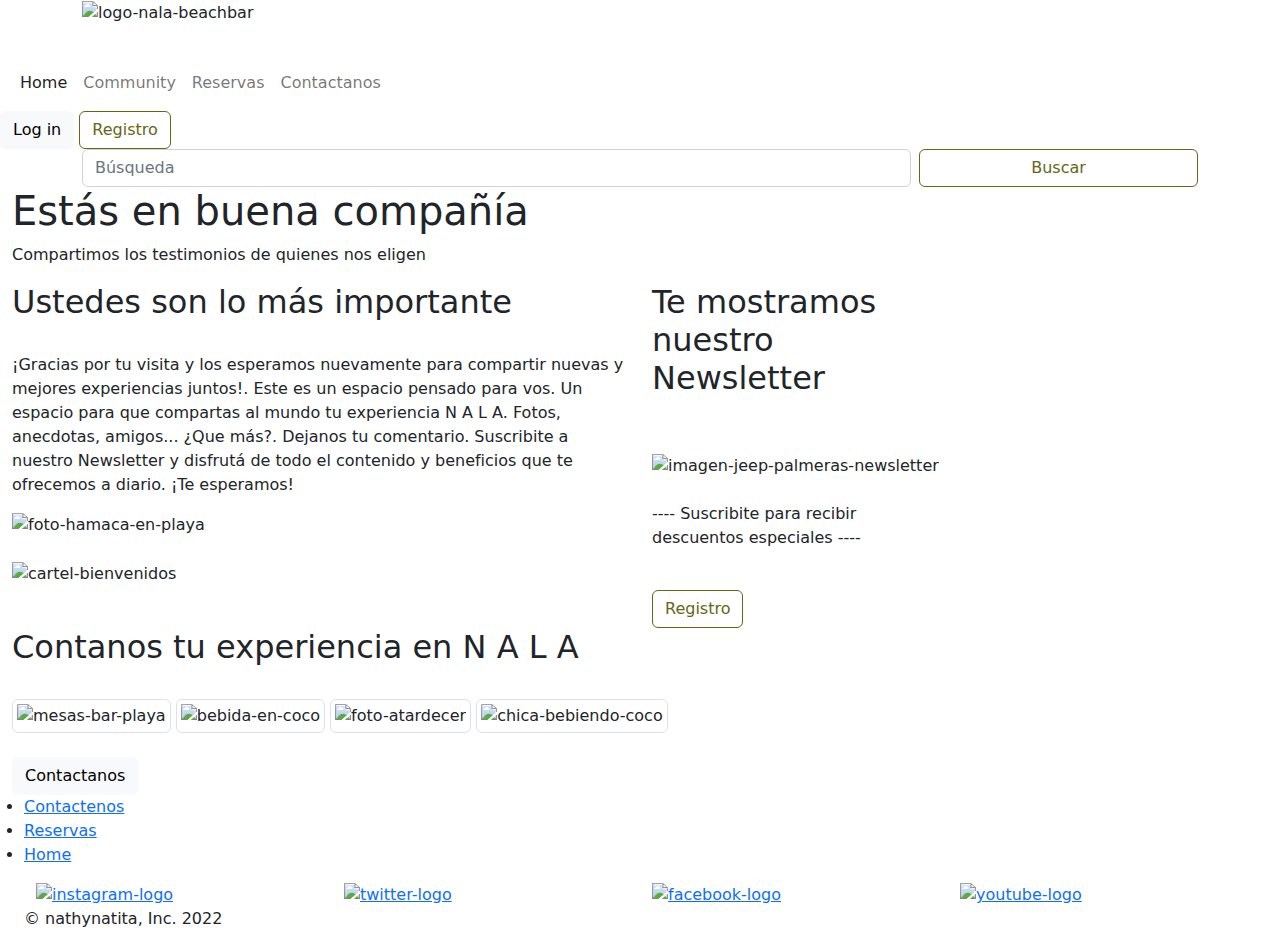
==== pages/community.html @ 18c6d6d7 "arreglando arbol partials" ====
<!DOCTYPE html>
<html lang="es">
  <head>
    <meta charset="UTF-8">
    <meta http-equiv="X-UA-Compatible" content="IE=edge">
    <meta name="viewport" content="width=device-width, initial-scale=1.0">
    <link rel="stylesheet" href="../css/bootstrap.css">
    <link rel="stylesheet" href="../css/estilos.css">
    <link rel="preconnect" href="https://fonts.googleapis.com">
    <link rel="preconnect" href="https://fonts.gstatic.com" crossorigin>
    <link href="https://fonts.googleapis.com/css2?family=Exo:wght@100;200;300;400;500&family=Lexend+Zetta:wght@100;200;300;500;700&display=swap" rel="stylesheet">
    
    
    
    
    <title>N A L A - Community</title>

  </head>

  <body>
    
  
 
  <div class="container-fluid header">
    <header class="nav-community">
      <div class="container">
        <img class="logo" width="300" height="300" src="../logo/logo-nala.png" alt="logo-nala-beachbar" class="img-fluid">
      </div>
        
<!----------------NAVEGACION--------------- -->
        <nav class="navbar navbar-expand-md">
          <div class="rowcontainer-fluid" >
              <a class="navbar-brand" href="#"></a>

              <button class="navbar-toggler" type="button" data-bs-toggle="collapse" data-bs-target="#navbarNav" aria-controls="navbarNav" aria-expanded="false" aria-label="Toggle navigation">
                <span class="navbar-toggler-icon"></span>
              </button>

              <div class="collapse navbar-collapse" id="navbarNav">
                <ul class="navbar-nav">
                  <li class="nav-item">
                    <a class="nav-link active" aria-current="page" href="../">Home</a>
                  </li>
                  <li class="nav-item">
                    <a class="nav-link" href="../pages/community.html">Community</a>
                  </li>
                  <li class="nav-item">
                    <a class="nav-link" href="../pages/reservas.html">Reservas</a>
                  </li>
                  <li class="nav-item">
                    <a class="nav-link" href="../pages/contacto.html">Contactanos</a>
                  </li>

                </ul>
                <br>
                    </div>
                  </div>
                </nav>

    </header>  
  </div>   
      
  <!-------------- BOTONERA BARRA DE NAVEGACION -->

  

  <div class="conteiner-fluid botonera"> 
                <a class="btn btn-light " href="../pages/loging.html">Log in</a>
    
  
                <a class="btn btn-outline-success" href="../pages/registro.html"> Registro</a>
  
    
            <div class="container">
              <form class="d-flex text-center" role="search">
                <input class="form-control me-2" type="search" placeholder="Búsqueda" aria-label="Search">

                <button class="btn btn-outline-success col col-sm-3" type="submit"> Buscar</button>
              </form>

             </div>
  </div> 

  <!-- --------------TITULO PRINCIPAL DE SECCIONES---------- -->

<div class="container-fluid contenido">

          <div class=" row inicio-community">
              <H1>Estás en buena compañía</H1>
              <br>

              <p> Compartimos los testimonios de quienes nos eligen </p>

          <!-- -------SECCION UDS SON LO IMPORTANTE---------- -->
              <section class="col col-sm-6 col-lg-6 seccion-importante">
                  <h2>Ustedes son lo más importante </h2>
          <br>
                  <p>¡Gracias por tu visita y los esperamos nuevamente para compartir nuevas y mejores experiencias juntos!. 
                  Este es un espacio pensado para vos. Un espacio para que compartas al mundo tu experiencia N A L A. 
                  Fotos, anecdotas, amigos... ¿Que más?.
                  Dejanos tu comentario. Suscribite a nuestro Newsletter y disfrutá de todo el contenido y beneficios que te ofrecemos a diario.
                  ¡Te esperamos!
                  </p>
            
                  <img src="../fotos/hamaca.jpeg" alt="foto-hamaca-en-playa" height="200px" width="300px">
                  <br>
                  <br>

                  <img src="../fotos/welcome_open.jpeg" alt="cartel-bienvenidos" height="200px" width="300px">

              </section >
          <br>
          <br>    

          <!-----------ASIDE--------------- -->
          <aside class="col col-sm-3 col-lg-3 aside"> 
              
            <H2>Te mostramos nuestro Newsletter</H2>
          <br>
          <br>            
            <img class="imagen-jeep" src="../fotos/jeep_palmeras.jpeg" alt="imagen-jeep-palmeras-newsletter" height="400px" width="300px">
          <br>
          <br>
            <p>---- Suscribite para recibir descuentos especiales ----</p>
          <br>
          <a class="btn btn-outline-success" href="../pages/registro.html"> Registro</a>
          <br>
            
          </aside>


   <!----------CONTANOS TU EXPERIENCIA---------------- -->
      
              <section class="seccion-experiencia">
                  <h2> Contanos tu experiencia en N A L A</h2>
          <br>
          <img src="../fotos/mesas.jpeg" alt="mesas-bar-playa" height="100px" width="100px" class="img-thumbnail img-fluid" style="width: 100px; height: 90px">
          <img src="../fotos/coco.jpeg" alt="bebida-en-coco" height="100px" width="100px"class="img-thumbnail img-fluid" style="width: 100px; height: 90px">
          <img src="../fotos/sunset.jpeg" alt="foto-atardecer" height="100px" width="100px"class="img-thumbnail img-fluid" style="width: 100px; height: 90px">
          <img src="../fotos/chica_coco.jpeg" alt="chica-bebiendo-coco" height="100px" width="100px"class="img-thumbnail img-fluid" style="width: 100px; height: 90px">


          <br>
          <br>
          <a class="btn btn-light " href="../pages/contacto.html">Contactanos</a>
          <br>
              </section>
</div>



<!-----------FOOTER---------- -->

<div class="container-fluid footer">
  <footer class="row footer justify-content-center">
      <ul>
          <li><a href="../pages/contacto.html">Contactenos</a> </li>
          <li><a href="../pages/reservas.html">Reservas</a></li>
          <li><a href="./index.html">Home</a></li>
      </ul>

        <div class="row imagenesfooter justify-content-space-between">
        

          <a class="col-8 col-sm-3" href="https://www.instagram.com/">
            <img class="instagram" width="30" height="30"src="../icon/instagram.png" alt="instagram-logo"></a> 

          <a class="col-8 col-sm-3" href="https://www.twitter.com/">
            <img class="twitter" width="30" height="30" src="../icon/twitter.png" alt="twitter-logo"></a> 
          
          <a class="col-8 col-sm-3" href="https://www.facebook.com/">
            <img class=facebook width="30" height="30" src="../icon/facebook.png" alt="facebook-logo"></a> 

          <a class="col-8 col-sm-3" href="https://www.facebook.com/">
            <img class="youtube" width="30" height="30" src="../icon/youtube.png" alt="youtube-logo"></a> 

        </div>
      
      <p>© nathynatita, Inc. 2022</p>

  </footer>
</div> 


<script src="./js/bootstrap.js"></script>
</body>

</html>
---- css/estilos.css ----

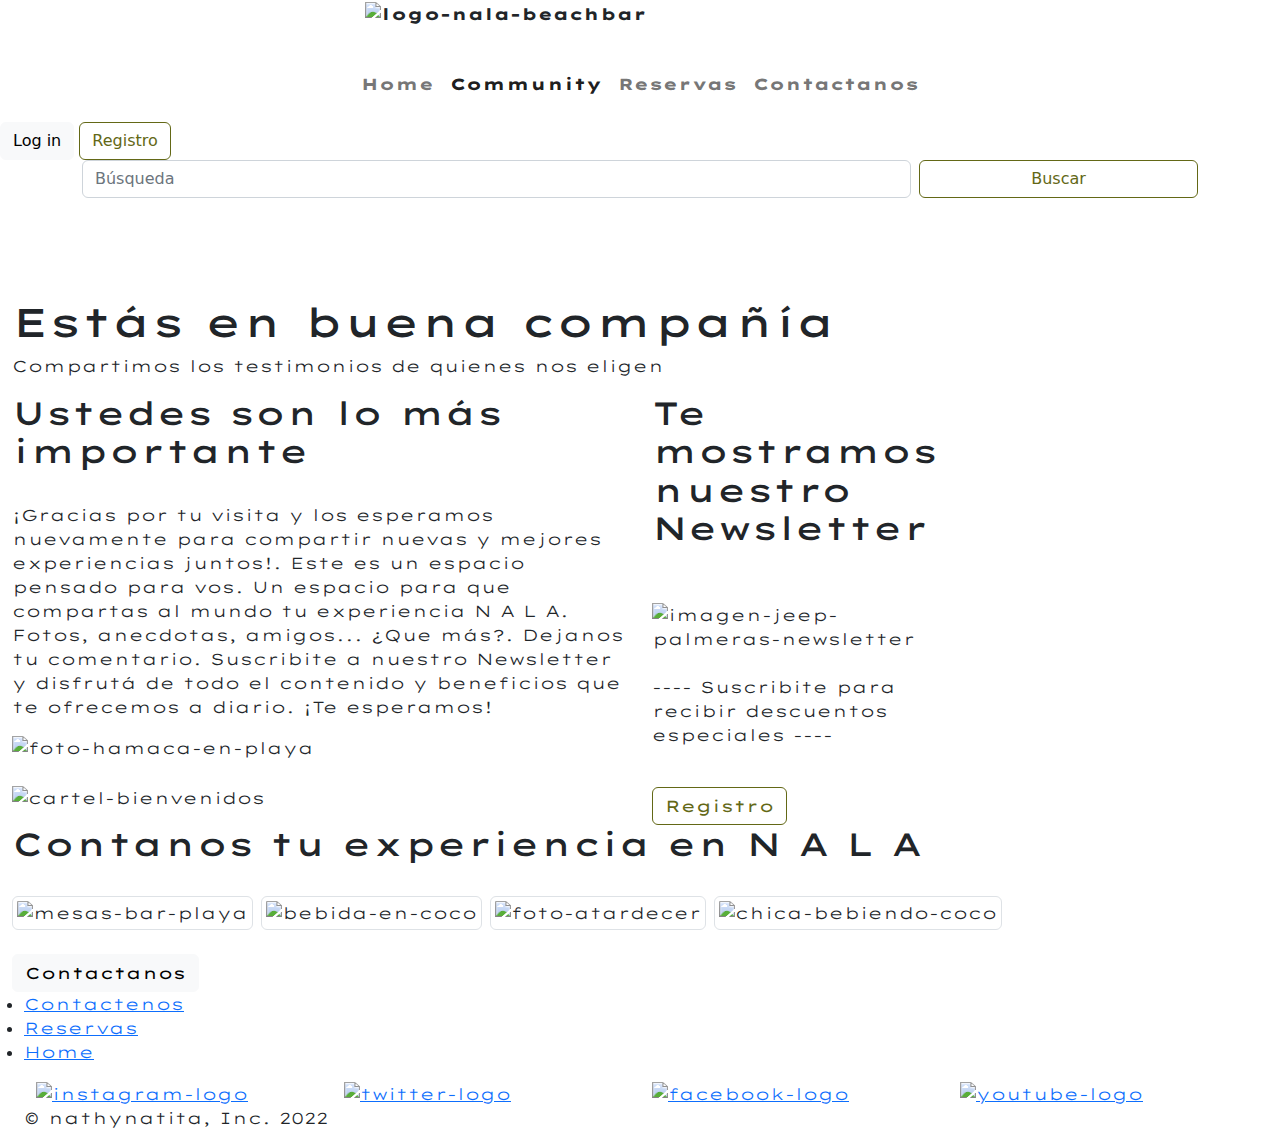
==== commit 8cca4789: "links ok de todas las pages, ok el bootstrap funcionando en todas" ====
--- a/pages/community.html
+++ b/pages/community.html
@@ -11,16 +11,10 @@
     <link href="https://fonts.googleapis.com/css2?family=Exo:wght@100;200;300;400;500&family=Lexend+Zetta:wght@100;200;300;500;700&display=swap" rel="stylesheet">
     
     
+    <title>N A L A - Community</title>
+  </head>
+<body>
     
-    
-    <title>N A L A - Community</title>
-
-  </head>
-
-  <body>
-    
-  
- 
   <div class="container-fluid header">
     <header class="nav-community">
       <div class="container">
@@ -39,10 +33,10 @@
               <div class="collapse navbar-collapse" id="navbarNav">
                 <ul class="navbar-nav">
                   <li class="nav-item">
-                    <a class="nav-link active" aria-current="page" href="../">Home</a>
+                    <a class="nav-link" aria-current="page" href="../index.html">Home</a>
                   </li>
                   <li class="nav-item">
-                    <a class="nav-link" href="../pages/community.html">Community</a>
+                    <a class="nav-link active" href="#">Community</a>
                   </li>
                   <li class="nav-item">
                     <a class="nav-link" href="../pages/reservas.html">Reservas</a>
@@ -65,7 +59,7 @@
   
 
   <div class="conteiner-fluid botonera"> 
-                <a class="btn btn-light " href="../pages/loging.html">Log in</a>
+                <a class="btn btn-light " href="../pages/login.html">Log in</a>
     
   
                 <a class="btn btn-outline-success" href="../pages/registro.html"> Registro</a>
@@ -149,14 +143,13 @@
 
 
 
-<!-----------FOOTER---------- -->
-
+<!------------------ FOOTER --------------->
 <div class="container-fluid footer">
   <footer class="row footer justify-content-center">
       <ul>
           <li><a href="../pages/contacto.html">Contactenos</a> </li>
           <li><a href="../pages/reservas.html">Reservas</a></li>
-          <li><a href="./index.html">Home</a></li>
+          <li><a href="../index.html">Home</a></li>
       </ul>
 
         <div class="row imagenesfooter justify-content-space-between">
@@ -182,7 +175,7 @@
 </div> 
 
 
-<script src="./js/bootstrap.js"></script>
+<script src="../js/bootstrap.js"></script>
 </body>
 
 </html>--- a/css/estilos.css
+++ b/css/estilos.css
@@ -1 +1,71 @@
+* {
+  margin: 0;
+  padding: 0;
+  box-sizing: border-box;
+}
 
+html {
+  font-family: "Exo", sans-serif;
+}
+
+.colorverdepetroleo {
+  color: #0da2b8;
+}
+
+.colorgris {
+  color: #d5d6db;
+}
+
+.coloroliva {
+  color: #636816;
+}
+
+.colorcoral {
+  color: #de9a5b;
+}
+
+.colormarron {
+  color: #795630;
+}
+
+.btn-light {
+  text-decoration: none;
+}
+.btn-light .btn-outline-success {
+  text-decoration: none;
+}
+
+.header {
+  font-family: "Lexend Zetta", sans-serif;
+  font-weight: 800;
+  background-image: url(../fotos/puerta.jpeg);
+  display: flex;
+  flex-direction: column;
+  flex-wrap: wrap;
+  background-size: cover;
+  width: 100%;
+  top: 0px;
+  text-decoration: none;
+  align-items: center;
+}
+
+.botonera a {
+  margin-top: 10px;
+  text-align: center;
+}
+
+.contenido {
+  font-family: "Lexend Zetta", sans-serif;
+  font-weight: 300;
+  margin-top: 100px;
+}
+.contenido .contenedor-secciones1 #corte-index {
+  text-align: center;
+  align-items: center;
+}
+
+.img {
+  align-items: center;
+}
+
+/*# sourceMappingURL=estilos.css.map */
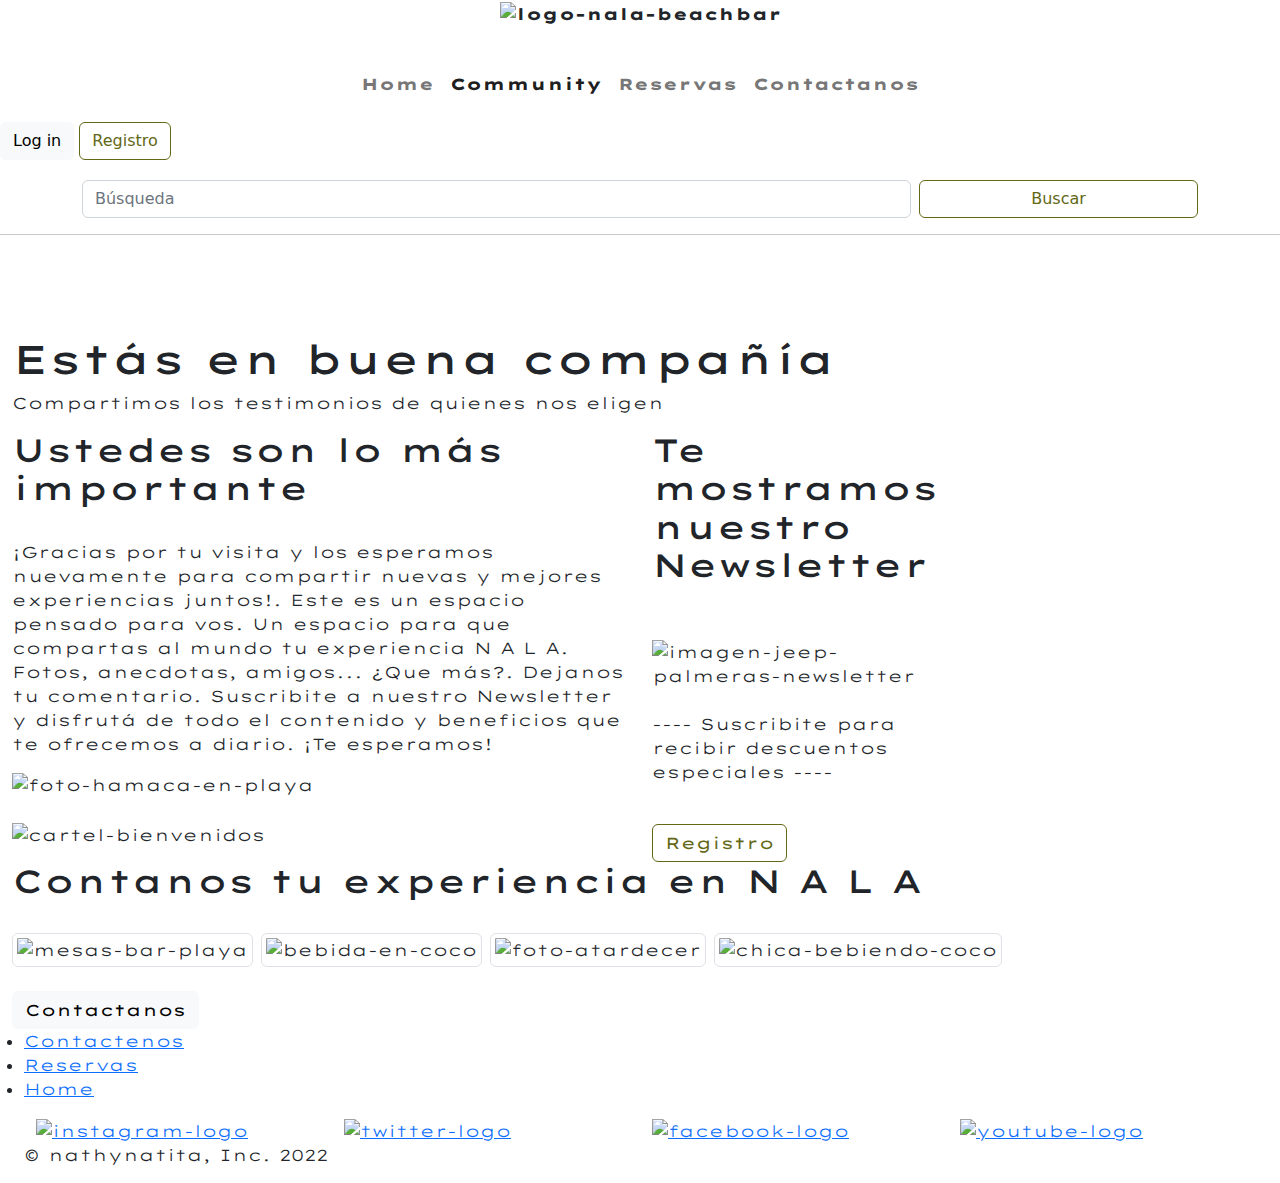
==== commit 577c03a4: "header y home arreglados con scss igual que secciones" ====
--- a/pages/community.html
+++ b/pages/community.html
@@ -13,14 +13,13 @@
     
     <title>N A L A - Community</title>
   </head>
-<body>
-    
+  <body>  
+      
   <div class="container-fluid header">
-    <header class="nav-community">
-      <div class="container">
+      <div class="col text-center col-xs-2 col-lg-12">
         <img class="logo" width="300" height="300" src="../logo/logo-nala.png" alt="logo-nala-beachbar" class="img-fluid">
       </div>
-        
+
 <!----------------NAVEGACION--------------- -->
         <nav class="navbar navbar-expand-md">
           <div class="rowcontainer-fluid" >
@@ -39,10 +38,10 @@
                     <a class="nav-link active" href="#">Community</a>
                   </li>
                   <li class="nav-item">
-                    <a class="nav-link" href="../pages/reservas.html">Reservas</a>
+                    <a class="nav-link" href="./reservas.html">Reservas</a>
                   </li>
                   <li class="nav-item">
-                    <a class="nav-link" href="../pages/contacto.html">Contactanos</a>
+                    <a class="nav-link" href="./contacto.html">Contactanos</a>
                   </li>
 
                 </ul>
@@ -54,28 +53,26 @@
     </header>  
   </div>   
       
-  <!-------------- BOTONERA BARRA DE NAVEGACION -->
+  <!-------------- BOTONERA BARRA DE NAVEGACION ----------->
+  <div class="conteiner-fluid botonera"> 
+          <a class="btn btn-light" href="../pages/login.html">Log in</a>
 
-  
 
-  <div class="conteiner-fluid botonera"> 
-                <a class="btn btn-light " href="../pages/login.html">Log in</a>
-    
-  
-                <a class="btn btn-outline-success" href="../pages/registro.html"> Registro</a>
-  
-    
-            <div class="container">
-              <form class="d-flex text-center" role="search">
-                <input class="form-control me-2" type="search" placeholder="Búsqueda" aria-label="Search">
+          <a class="btn btn-outline-success" href="../pages/registro.html"> Registro</a>
 
-                <button class="btn btn-outline-success col col-sm-3" type="submit"> Buscar</button>
-              </form>
 
-             </div>
-  </div> 
+          <div class="container">
+          <form class="d-flex text-center" role="search">
+            <input class="form-control me-2" type="search" placeholder="Búsqueda" aria-label="Search">
 
-  <!-- --------------TITULO PRINCIPAL DE SECCIONES---------- -->
+            <button class="btn btn-outline-success col col-sm-3" type="submit"> Buscar</button>
+          </form>
+
+          </div>
+    </div> 
+
+    <hr>
+<!-- --------------TITULO PRINCIPAL DE SECCIONES---------------->
 
 <div class="container-fluid contenido">
 
@@ -85,7 +82,7 @@
 
               <p> Compartimos los testimonios de quienes nos eligen </p>
 
-          <!-- -------SECCION UDS SON LO IMPORTANTE---------- -->
+<!-- -------SECCION UDS SON LO IMPORTANTE---------------->
               <section class="col col-sm-6 col-lg-6 seccion-importante">
                   <h2>Ustedes son lo más importante </h2>
           <br>
@@ -106,7 +103,7 @@
           <br>
           <br>    
 
-          <!-----------ASIDE--------------- -->
+<!-----------ASIDE--------------- -->
           <aside class="col col-sm-3 col-lg-3 aside"> 
               
             <H2>Te mostramos nuestro Newsletter</H2>
@@ -123,7 +120,7 @@
           </aside>
 
 
-   <!----------CONTANOS TU EXPERIENCIA---------------- -->
+<!----------CONTANOS TU EXPERIENCIA---------------- -->
       
               <section class="seccion-experiencia">
                   <h2> Contanos tu experiencia en N A L A</h2>
@@ -139,16 +136,14 @@
           <a class="btn btn-light " href="../pages/contacto.html">Contactanos</a>
           <br>
               </section>
-</div>
-
-
+  </div>
 
 <!------------------ FOOTER --------------->
 <div class="container-fluid footer">
   <footer class="row footer justify-content-center">
       <ul>
-          <li><a href="../pages/contacto.html">Contactenos</a> </li>
-          <li><a href="../pages/reservas.html">Reservas</a></li>
+          <li><a href="./contacto.html">Contactenos</a> </li>
+          <li><a href="./reservas.html">Reservas</a></li>
           <li><a href="../index.html">Home</a></li>
       </ul>
 
--- a/css/estilos.css
+++ b/css/estilos.css
@@ -52,6 +52,7 @@
 .botonera a {
   margin-top: 10px;
   text-align: center;
+  margin-bottom: 20px;
 }
 
 .contenido {
@@ -59,9 +60,36 @@
   font-weight: 300;
   margin-top: 100px;
 }
-.contenido .contenedor-secciones1 #corte-index {
-  text-align: center;
-  align-items: center;
+.contenido .video {
+  width: 100%;
+}
+
+.contenedor-secciones1 {
+  text-align: justify;
+  align-items: flex-start;
+}
+.contenedor-secciones1 section.nosotros {
+  padding: 60px;
+}
+
+section.menu {
+  padding: 60px;
+}
+
+section.community {
+  padding: 60px;
+}
+
+section.reservas {
+  padding: 60px;
+}
+
+.rounded {
+  size: 500px 800px;
+}
+
+.footer {
+  text-decoration: none;
 }
 
 .img {
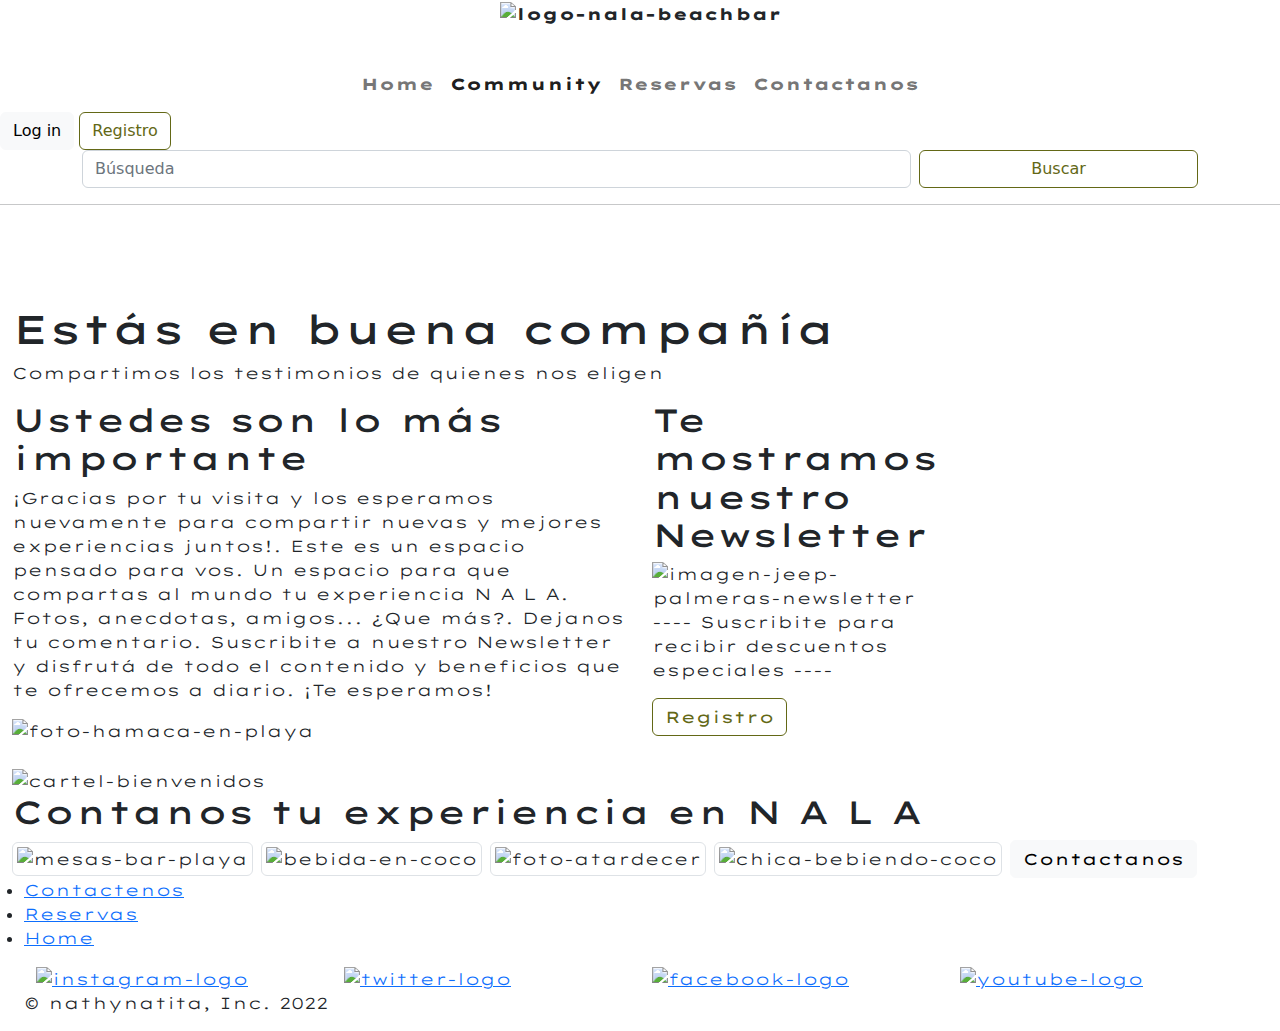
==== commit fa9ccef2: "06 de agosto solucionado botonera de navegacion" ====
--- a/pages/community.html
+++ b/pages/community.html
@@ -78,14 +78,14 @@
 
           <div class=" row inicio-community">
               <H1>Estás en buena compañía</H1>
-              <br>
+              
 
               <p> Compartimos los testimonios de quienes nos eligen </p>
 
 <!-- -------SECCION UDS SON LO IMPORTANTE---------------->
               <section class="col col-sm-6 col-lg-6 seccion-importante">
                   <h2>Ustedes son lo más importante </h2>
-          <br>
+         
                   <p>¡Gracias por tu visita y los esperamos nuevamente para compartir nuevas y mejores experiencias juntos!. 
                   Este es un espacio pensado para vos. Un espacio para que compartas al mundo tu experiencia N A L A. 
                   Fotos, anecdotas, amigos... ¿Que más?.
@@ -100,22 +100,19 @@
                   <img src="../fotos/welcome_open.jpeg" alt="cartel-bienvenidos" height="200px" width="300px">
 
               </section >
-          <br>
-          <br>    
+      
 
 <!-----------ASIDE--------------- -->
           <aside class="col col-sm-3 col-lg-3 aside"> 
               
             <H2>Te mostramos nuestro Newsletter</H2>
-          <br>
-          <br>            
+          
             <img class="imagen-jeep" src="../fotos/jeep_palmeras.jpeg" alt="imagen-jeep-palmeras-newsletter" height="400px" width="300px">
-          <br>
-          <br>
+
             <p>---- Suscribite para recibir descuentos especiales ----</p>
-          <br>
+       
           <a class="btn btn-outline-success" href="../pages/registro.html"> Registro</a>
-          <br>
+        
             
           </aside>
 
@@ -124,17 +121,16 @@
       
               <section class="seccion-experiencia">
                   <h2> Contanos tu experiencia en N A L A</h2>
-          <br>
+   
           <img src="../fotos/mesas.jpeg" alt="mesas-bar-playa" height="100px" width="100px" class="img-thumbnail img-fluid" style="width: 100px; height: 90px">
           <img src="../fotos/coco.jpeg" alt="bebida-en-coco" height="100px" width="100px"class="img-thumbnail img-fluid" style="width: 100px; height: 90px">
           <img src="../fotos/sunset.jpeg" alt="foto-atardecer" height="100px" width="100px"class="img-thumbnail img-fluid" style="width: 100px; height: 90px">
           <img src="../fotos/chica_coco.jpeg" alt="chica-bebiendo-coco" height="100px" width="100px"class="img-thumbnail img-fluid" style="width: 100px; height: 90px">
 
 
-          <br>
-          <br>
+         
           <a class="btn btn-light " href="../pages/contacto.html">Contactanos</a>
-          <br>
+         
               </section>
   </div>
 
--- a/css/estilos.css
+++ b/css/estilos.css
@@ -35,6 +35,11 @@
   text-decoration: none;
 }
 
+footer ul li a:hover {
+  transform: scale(1.1);
+  color: #7f8e6d;
+}
+
 .header {
   font-family: "Lexend Zetta", sans-serif;
   font-weight: 800;
@@ -49,18 +54,13 @@
   align-items: center;
 }
 
-.botonera a {
-  margin-top: 10px;
-  text-align: center;
-  margin-bottom: 20px;
-}
-
 .contenido {
   font-family: "Lexend Zetta", sans-serif;
   font-weight: 300;
   margin-top: 100px;
 }
-.contenido .video {
+
+.contenido video {
   width: 100%;
 }
 
@@ -84,12 +84,48 @@
   padding: 60px;
 }
 
-.rounded {
-  size: 500px 800px;
+.pie-pagina {
+  width: 100%;
+  background: linear-gradient(rgba(152, 153, 152, 0.7019607843), rgba(237, 237, 237, 0.77)) 100%;
 }
 
-.footer {
+.pie-pagina .grupo-1 {
+  width: 100%;
+  max-width: 1200px;
+  margin: auto;
+  display: grid;
+  grid-template-columns: repeat(3, 1fr);
+  grid-gap: 50px;
+  padding: 45px 0px;
+}
+
+.pie-pagina .grupo-1 .box figure {
+  width: 100%;
+  height: 100%;
+  display: flex;
+  justify-content: center;
+  align-items: center;
+}
+
+.pie-pagina .grupo-1 .box figure img {
+  width: 250px;
+}
+
+.pie-pagina .grupo-1 .box ul li a {
   text-decoration: none;
+  color: #636816;
+  margin-top: 25px;
+  margin-bottom: 25px;
+  display: flex;
+  align-items: center;
+  text-align: center;
+  font-family: "Lexend Zetta", sans-serif;
+}
+
+.pie-pagina .grupo-1 .box h3 {
+  color: #678e7b;
+  font-family: "Exo";
+  margin-top: 50px;
 }
 
 .img {
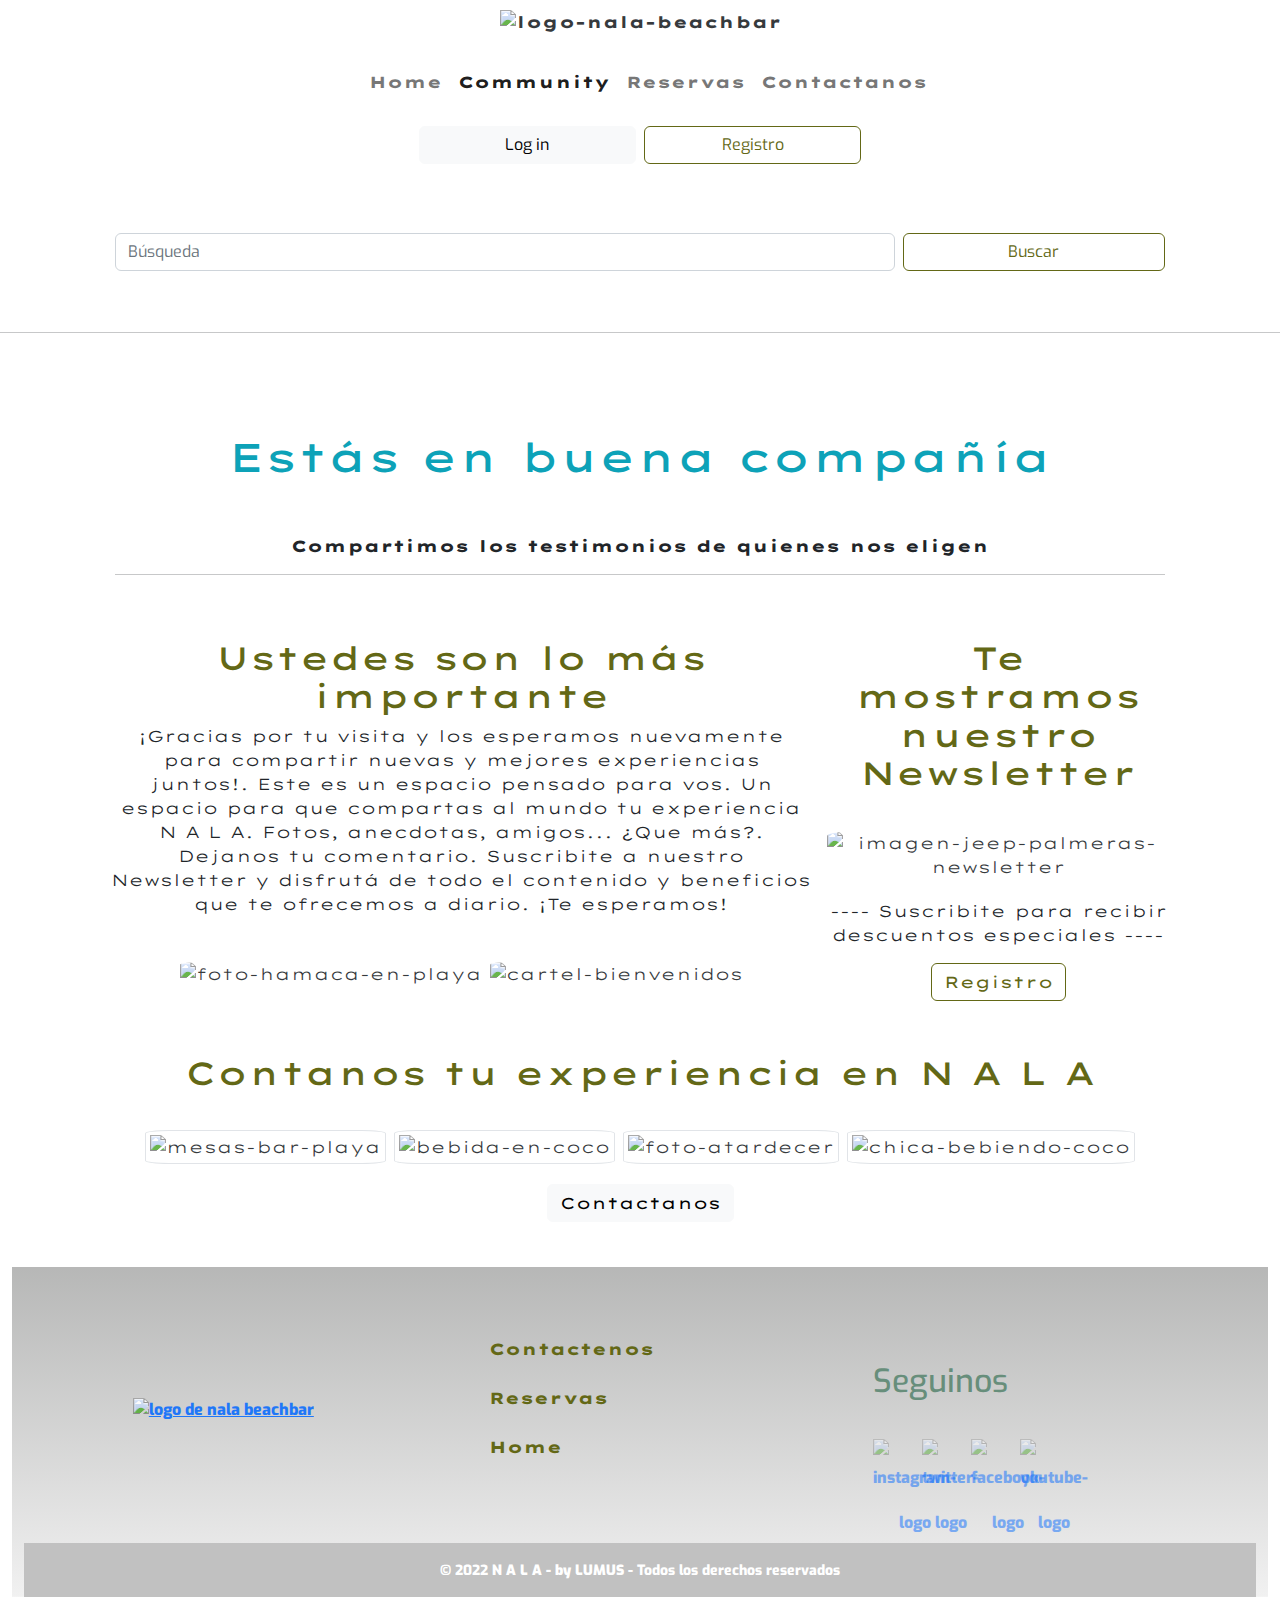
==== commit 69987758: "trabajo finalizado con scss" ====
--- a/pages/community.html
+++ b/pages/community.html
@@ -22,7 +22,7 @@
 
 <!----------------NAVEGACION--------------- -->
         <nav class="navbar navbar-expand-md">
-          <div class="rowcontainer-fluid" >
+          <div class="container-fluid" >
               <a class="navbar-brand" href="#"></a>
 
               <button class="navbar-toggler" type="button" data-bs-toggle="collapse" data-bs-target="#navbarNav" aria-controls="navbarNav" aria-expanded="false" aria-label="Toggle navigation">
@@ -43,9 +43,7 @@
                   <li class="nav-item">
                     <a class="nav-link" href="./contacto.html">Contactanos</a>
                   </li>
-
                 </ul>
-                <br>
                     </div>
                   </div>
                 </nav>
@@ -55,35 +53,36 @@
       
   <!-------------- BOTONERA BARRA DE NAVEGACION ----------->
   <div class="conteiner-fluid botonera"> 
-          <a class="btn btn-light" href="../pages/login.html">Log in</a>
+    <div class="row justify-content-center mb-4">
+      <a class="btn btn-light col-md-2 g-3 me-2" href="../pages/login.html">Log in</a>
 
 
-          <a class="btn btn-outline-success" href="../pages/registro.html"> Registro</a>
+          <a class="btn btn-outline-success col-md-2 g-3" href="../pages/registro.html"> Registro</a>
 
+    </div>
+        <div class="container">
+        <form class="d-flex text-center" role="search">
+          <input class="form-control me-2" type="search" placeholder="Búsqueda" aria-label="Search">
 
-          <div class="container">
-          <form class="d-flex text-center" role="search">
-            <input class="form-control me-2" type="search" placeholder="Búsqueda" aria-label="Search">
+          <button class="btn btn-outline-success col col-sm-3" type="submit"> Buscar</button>
+        </form>
 
-            <button class="btn btn-outline-success col col-sm-3" type="submit"> Buscar</button>
-          </form>
-
-          </div>
-    </div> 
+        </div>
+</div> 
 
     <hr>
 <!-- --------------TITULO PRINCIPAL DE SECCIONES---------------->
 
 <div class="container-fluid contenido">
+  <h1> Estás en buena compañía</h1> 
+  <div class="container">
 
-          <div class=" row inicio-community">
-              <H1>Estás en buena compañía</H1>
-              
-
-              <p> Compartimos los testimonios de quienes nos eligen </p>
+        <p style="font-weight: 800;"> Compartimos los testimonios de quienes nos eligen<p>        
+<hr>
 
 <!-- -------SECCION UDS SON LO IMPORTANTE---------------->
-              <section class="col col-sm-6 col-lg-6 seccion-importante">
+<div class="row">
+      <section class="col col-sm-12 col-md-8 mt-5 g-3">
                   <h2>Ustedes son lo más importante </h2>
          
                   <p>¡Gracias por tu visita y los esperamos nuevamente para compartir nuevas y mejores experiencias juntos!. 
@@ -93,77 +92,88 @@
                   ¡Te esperamos!
                   </p>
             
-                  <img src="../fotos/hamaca.jpeg" alt="foto-hamaca-en-playa" height="200px" width="300px">
-                  <br>
-                  <br>
+                  <img src="../fotos/hamaca.jpeg" alt="foto-hamaca-en-playa">
+                 
 
-                  <img src="../fotos/welcome_open.jpeg" alt="cartel-bienvenidos" height="200px" width="300px">
-
-              </section >
+                  <img src="../fotos/welcome_open.jpeg" alt="cartel-bienvenidos" >
+      </section >
       
-
 <!-----------ASIDE--------------- -->
-          <aside class="col col-sm-3 col-lg-3 aside"> 
+          <aside class="col col-sm-12 col-md-4 mt-5 g-3 aside"> 
               
-            <H2>Te mostramos nuestro Newsletter</H2>
+            <h2>Te mostramos nuestro Newsletter</h2>
           
-            <img class="imagen-jeep" src="../fotos/jeep_palmeras.jpeg" alt="imagen-jeep-palmeras-newsletter" height="400px" width="300px">
+            <img class="imagen-jeep" src="../fotos/jeep_palmeras.jpeg" alt="imagen-jeep-palmeras-newsletter" >
 
             <p>---- Suscribite para recibir descuentos especiales ----</p>
        
-          <a class="btn btn-outline-success" href="../pages/registro.html"> Registro</a>
-        
-            
+          <a class="btn btn-outline-success" href="./registro.html"> Registro</a>
+  
           </aside>
+<!----------CONTANOS TU EXPERIENCIA---------------- -->
+      
+      <section class="seccion-experiencia mt-5">
+                  <h2> Contanos tu experiencia en N A L A</h2>
+   
+              <img src="../fotos/mesas.jpeg" alt="mesas-bar-playa" height="100px" width="100px" class="img-thumbnail img-fluid" style="width: 100px; height: 90px">
+              <img src="../fotos/coco.jpeg" alt="bebida-en-coco" height="100px" width="100px"class="img-thumbnail img-fluid" style="width: 100px; height: 90px">
+              <img src="../fotos/sunset.jpeg" alt="foto-atardecer" height="100px" width="100px"class="img-thumbnail img-fluid" style="width: 100px; height: 90px">
+              <img src="../fotos/chica_coco.jpeg" alt="chica-bebiendo-coco" height="100px" width="100px"class="img-thumbnail img-fluid" style="width: 100px; height: 90px">
 
 
-<!----------CONTANOS TU EXPERIENCIA---------------- -->
-      
-              <section class="seccion-experiencia">
-                  <h2> Contanos tu experiencia en N A L A</h2>
-   
-          <img src="../fotos/mesas.jpeg" alt="mesas-bar-playa" height="100px" width="100px" class="img-thumbnail img-fluid" style="width: 100px; height: 90px">
-          <img src="../fotos/coco.jpeg" alt="bebida-en-coco" height="100px" width="100px"class="img-thumbnail img-fluid" style="width: 100px; height: 90px">
-          <img src="../fotos/sunset.jpeg" alt="foto-atardecer" height="100px" width="100px"class="img-thumbnail img-fluid" style="width: 100px; height: 90px">
-          <img src="../fotos/chica_coco.jpeg" alt="chica-bebiendo-coco" height="100px" width="100px"class="img-thumbnail img-fluid" style="width: 100px; height: 90px">
-
-
-         
-          <a class="btn btn-light " href="../pages/contacto.html">Contactanos</a>
-         
-              </section>
+        <div>
+          <a class="btn btn-light" href="./contacto.html">Contactanos</a>     
+        </div>  
+      </section>
+        </div>        
+    </div>
   </div>
 
 <!------------------ FOOTER --------------->
 <div class="container-fluid footer">
-  <footer class="row footer justify-content-center">
-      <ul>
-          <li><a href="./contacto.html">Contactenos</a> </li>
-          <li><a href="./reservas.html">Reservas</a></li>
-          <li><a href="../index.html">Home</a></li>
-      </ul>
-
-        <div class="row imagenesfooter justify-content-space-between">
-        
-
-          <a class="col-8 col-sm-3" href="https://www.instagram.com/">
-            <img class="instagram" width="30" height="30"src="../icon/instagram.png" alt="instagram-logo"></a> 
-
-          <a class="col-8 col-sm-3" href="https://www.twitter.com/">
-            <img class="twitter" width="30" height="30" src="../icon/twitter.png" alt="twitter-logo"></a> 
-          
-          <a class="col-8 col-sm-3" href="https://www.facebook.com/">
-            <img class=facebook width="30" height="30" src="../icon/facebook.png" alt="facebook-logo"></a> 
-
-          <a class="col-8 col-sm-3" href="https://www.facebook.com/">
-            <img class="youtube" width="30" height="30" src="../icon/youtube.png" alt="youtube-logo"></a> 
+  <footer class="container-fluid pie-pagina">
+    <div class="grupo-1">
+        <div class="box">
+            <figure>
+              <a href="#">
+                <img src="../logo/logo-nala.png" alt="logo de nala beachbar">
+              </a>
+            </figure>
 
         </div>
-      
-      <p>© nathynatita, Inc. 2022</p>
+        <div class="box">
+          <ul>
+            <li><a href="./contacto.html">Contactenos</a> </li>
+            <li><a href="./reservas.html">Reservas</a></li>
+            <li><a href="../index.html">Home</a></li>
+        </ul>
+        </div>
 
+        <div class="box">
+         <h3> Seguinos </h3> 
+          <div class="red-social">
+            <a class="fa fa-instagram" href="https://www.instagram.com/">
+              <img class="instagram" width="30" height="30s"src="../icon/instagram.png" alt="instagram-logo"></a> 
+
+            <a class="fa fa-twitter" href="https://www.twitter.com/">
+              <img class="twitter" width="30" height="30" src="../icon/twitter.png" alt="twitter-logo"></a> 
+            
+            <a class="fa fa-facebook" href="https://www.facebook.com/">
+              <img class=facebook width="30" height="30" src="../icon/facebook.png" alt="facebook-logo"></a> 
+
+            <a class="fa fa-youtube" href="https://www.youtube.com/">
+              <img class="youtube" width="30" height="30" src="../icon/youtube.png" alt="youtube-logo"></a> 
+          </div>
+        </div>
+      </div>
+    
+    <div class="grupo-2">
+        <small> &copy; 2022 <b> N A L A - by LUMUS </b> - Todos los derechos reservados</small>
+    </div>
   </footer>
 </div> 
+
+
 
 
 <script src="../js/bootstrap.js"></script>
--- a/css/estilos.css
+++ b/css/estilos.css
@@ -8,6 +8,10 @@
   font-family: "Exo", sans-serif;
 }
 
+.pie-pagina {
+  font-family: "Exo";
+}
+
 .colorverdepetroleo {
   color: #0da2b8;
 }
@@ -35,9 +39,22 @@
   text-decoration: none;
 }
 
-footer ul li a:hover {
+.footer ul li a:hover {
   transform: scale(1.1);
   color: #7f8e6d;
+}
+
+.pie-pagina .grupo-1 .red-social img:hover {
+  opacity: 100%;
+  transform: scale(1.1);
+}
+
+.seccion-experiencia img:hover {
+  transform: scale(1.1);
+}
+
+.row section img:hover {
+  transform: scale(1.2);
 }
 
 .header {
@@ -53,15 +70,24 @@
   text-decoration: none;
   align-items: center;
 }
+.header img {
+  margin-top: 10px;
+}
+
+.botonera {
+  font-family: "Exo", sans-serif;
+}
 
 .contenido {
   font-family: "Lexend Zetta", sans-serif;
   font-weight: 300;
   margin-top: 100px;
 }
-
 .contenido video {
   width: 100%;
+}
+.contenido video h2 {
+  margin-top: 10px;
 }
 
 .contenedor-secciones1 {
@@ -82,6 +108,16 @@
 
 section.reservas {
   padding: 60px;
+}
+
+#corte-index {
+  text-align: center;
+  padding: 40px;
+}
+
+.footer {
+  font-family: "Lexend Zetta", sans-serif;
+  font-weight: 800;
 }
 
 .pie-pagina {
@@ -111,6 +147,9 @@
   width: 250px;
 }
 
+.pie-pagina .grupo-1 .box ul li {
+  list-style-type: none;
+}
 .pie-pagina .grupo-1 .box ul li a {
   text-decoration: none;
   color: #636816;
@@ -126,10 +165,73 @@
   color: #678e7b;
   font-family: "Exo";
   margin-top: 50px;
-}
-
-.img {
-  align-items: center;
+  font-size: xx-large;
+}
+
+.pie-pagina .grupo-1 .red-social a {
+  display: inline-block;
+  text-decoration: none;
+  width: 45px;
+  height: 45px;
+  line-height: 45px;
+}
+.pie-pagina .grupo-1 .red-social a img {
+  opacity: 50%;
+  text-align: center;
+  transition: all 300ms ease;
+}
+
+.pie-pagina .grupo-2 {
+  background-color: rgb(193, 193, 193);
+  padding: 15px 10px;
+  color: rgb(255, 255, 255);
+  text-align: center;
+}
+.pie-pagina .grupo-2 .small {
+  font-size: 10px;
+}
+
+@media screen and (max-width: 800px) {
+  .pie-pagina .grupo-1 {
+    width: 90%;
+    grid-template-columns: repeat(1, 1fr);
+    grid-gap: 30px;
+    padding: 35px 0px;
+  }
+}
+.contenido img {
+  width: 70%;
+  border-radius: 10%;
+}
+
+img {
+  margin-top: 30px;
+  margin-bottom: 20px;
+  opacity: 90%;
+}
+
+.contenido h1 {
+  color: #0da2b8;
+  text-align: center;
+}
+
+.container {
+  border-color: beige;
+}
+
+.contenido h1 {
+  color: #0da2b8;
+  text-align: center;
+}
+
+.container h2 {
+  color: #636816;
+}
+
+.container {
+  padding: 45px;
+  align-items: center;
+  text-align: center;
 }
 
 /*# sourceMappingURL=estilos.css.map */
